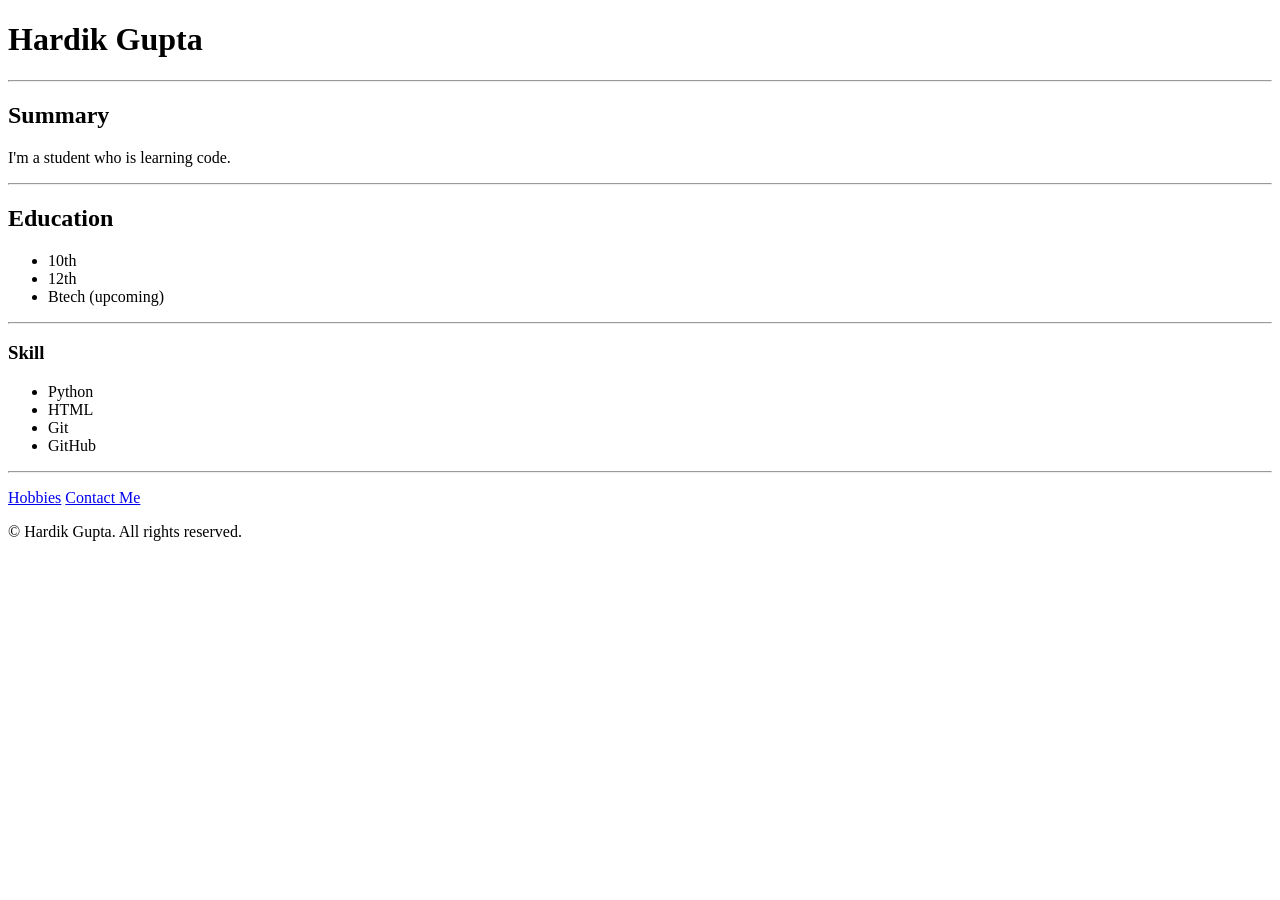
==== public/Resume/index.html @ e6eb6ec3 "Add files via upload" ====
<!DOCTYPE html>
<html lang="en">
<head>
    <meta charset="UTF-8">
    <title>Resume</title>
</head>
<body>
    <h1>Hardik Gupta</h1>
     
    <!-- image -->

    <hr>

    <h2>Summary</h2>
    <p>I'm a student who is learning code.</p>

    <hr>

    <h2>Education</h2>
    <ul>
        <li>10th</li>
        <li>12th</li>
        <li>Btech (upcoming)</li>
    </ul>

    <hr>

    <h3>Skill</h3>
        <ul>
            <li>Python</li>
            <li>HTML</li>
            <li>Git</li>
            <li>GitHub</li>
        </ul>
        
    <hr>

    <p>
    <a href="../hobbies.html">Hobbies</a>
    <a href="../contact.html">Contact Me</a>
    </p>
    
    
    
</body>
<footer>
    © Hardik Gupta. All rights reserved.
</footer>
</html>
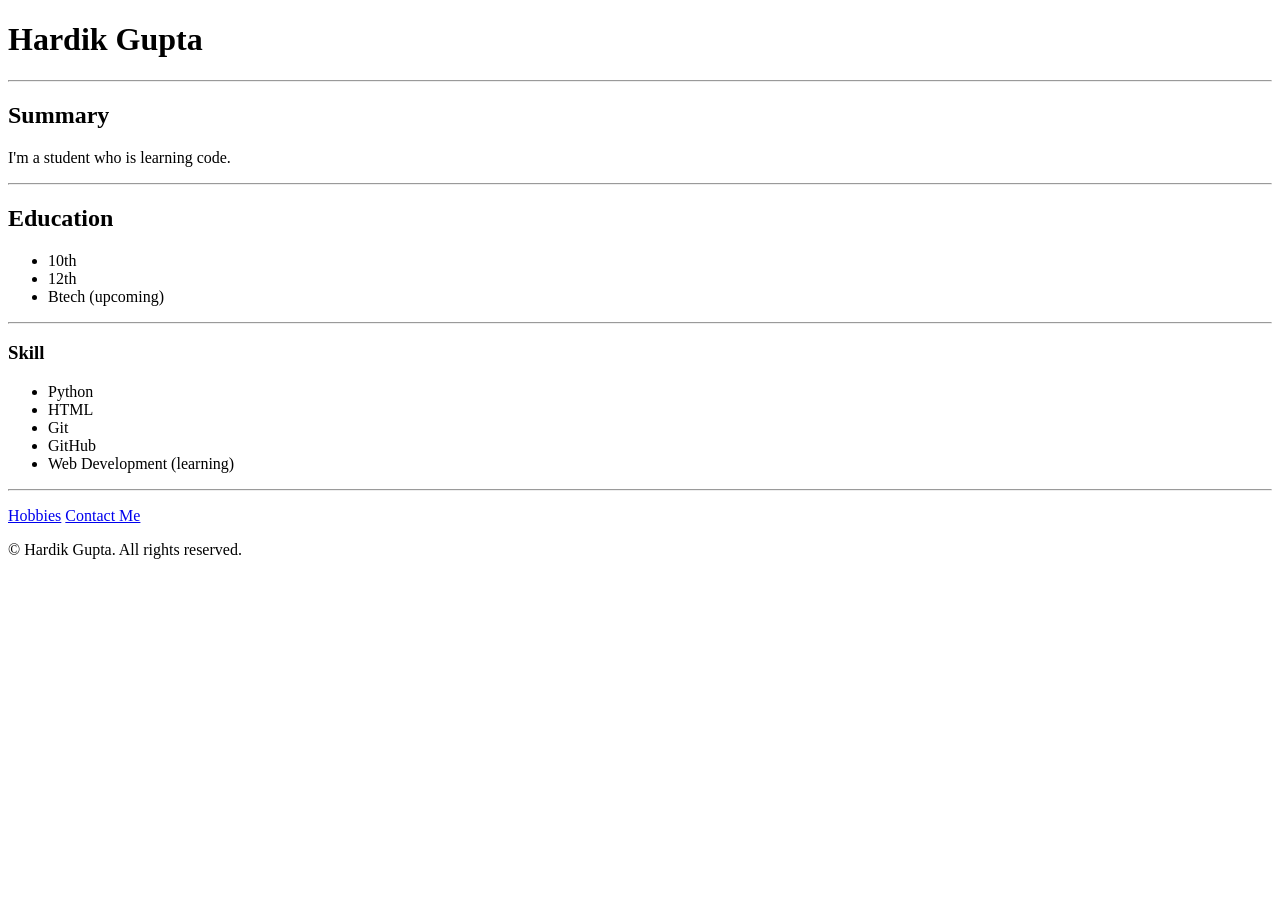
==== commit d10fd2c4: "Update index.html" ====
--- a/public/Resume/index.html
+++ b/public/Resume/index.html
@@ -31,6 +31,8 @@
             <li>HTML</li>
             <li>Git</li>
             <li>GitHub</li>
+            <li>Web Development (learning)</li>
+            
         </ul>
         
     <hr>
@@ -46,4 +48,4 @@
 <footer>
     © Hardik Gupta. All rights reserved.
 </footer>
-</html>+</html>
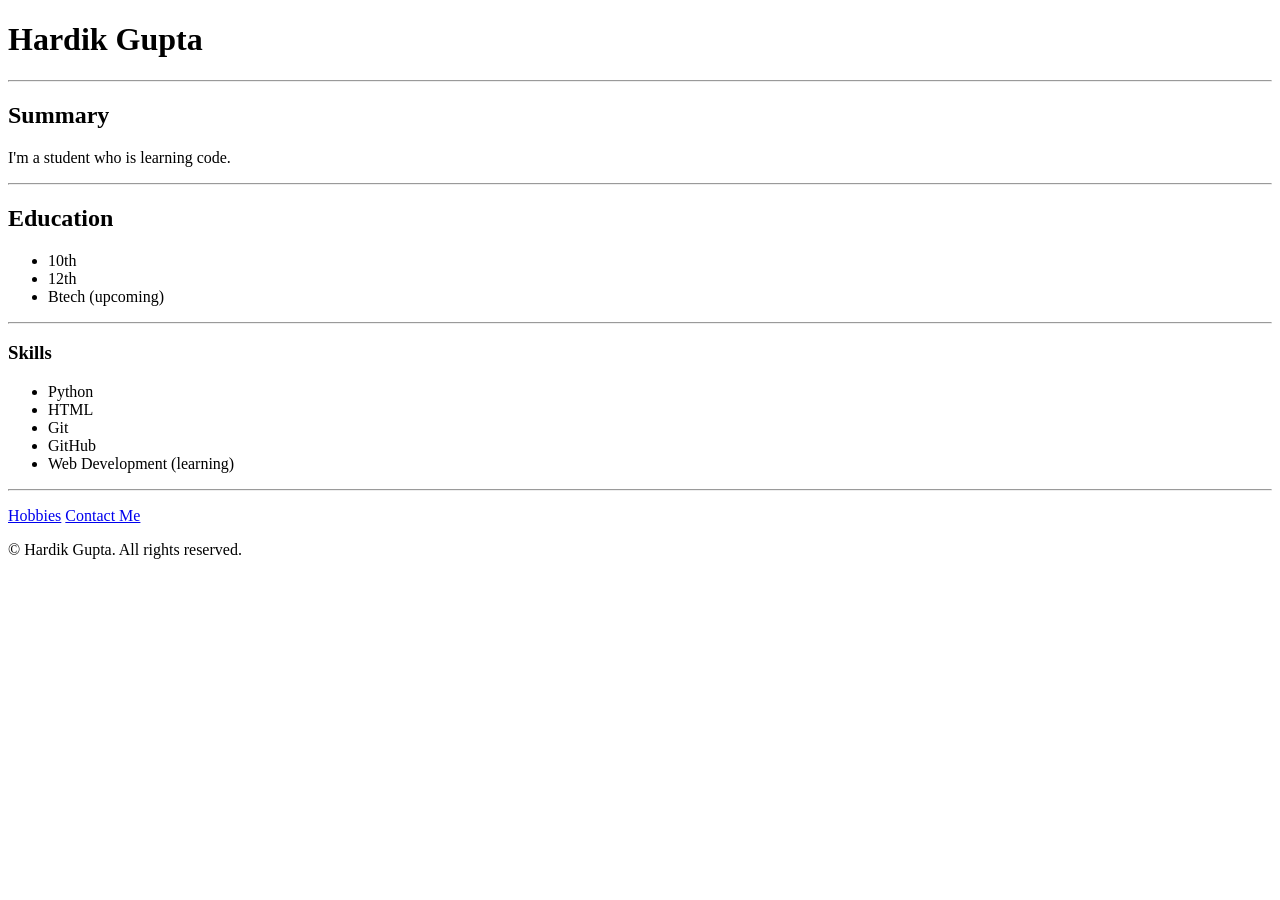
==== commit 0fce1dd3: "Fix typo in Skills section heading" ====
--- a/public/Resume/index.html
+++ b/public/Resume/index.html
@@ -25,7 +25,7 @@
 
     <hr>
 
-    <h3>Skill</h3>
+    <h3>Skills</h3>
         <ul>
             <li>Python</li>
             <li>HTML</li>
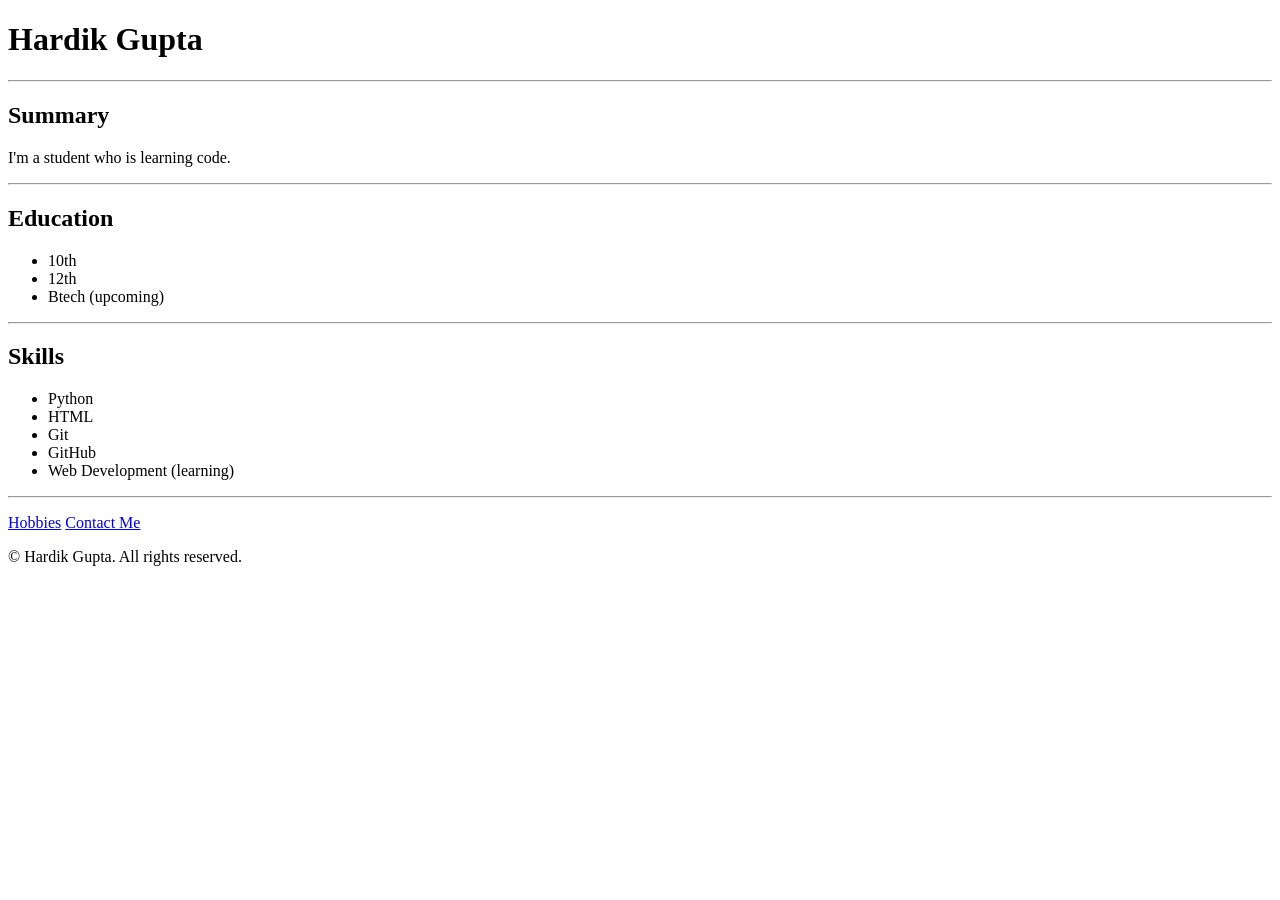
==== commit ded08be2: "Fix HTML formatting in Resume index file" ====
--- a/public/Resume/index.html
+++ b/public/Resume/index.html
@@ -25,7 +25,7 @@
 
     <hr>
 
-    <h3>Skills</h3>
+    <h2>Skills</h2>
         <ul>
             <li>Python</li>
             <li>HTML</li>
